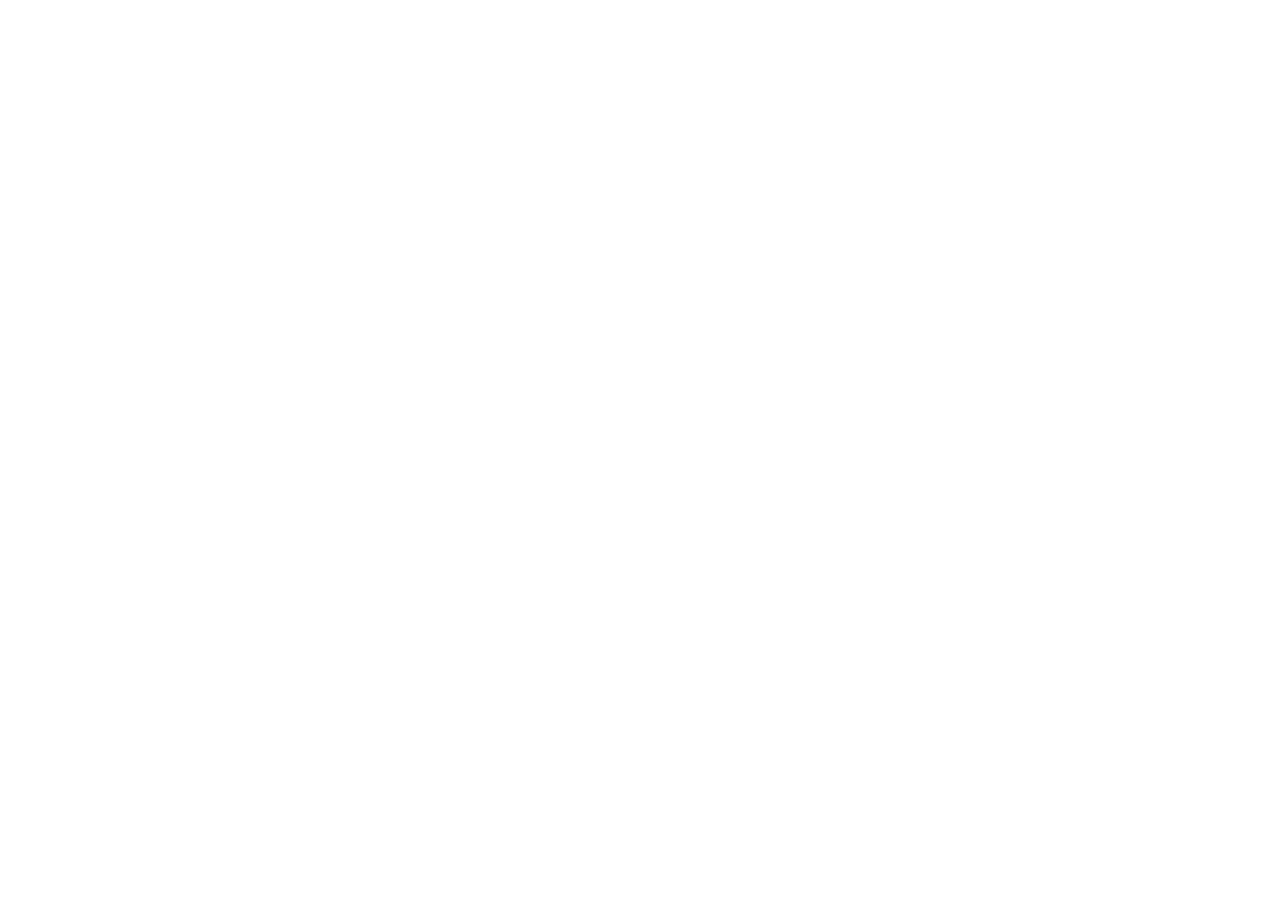
==== web/index.html @ ec828196 "done index, set up folders" ====
<!DOCTYPE html>
<html lang="en">
<head>
    <meta charset="UTF-8">
    <meta name="viewport" content="width=device-width, initial-scale=1.0">
    <title>Document</title>
</head>
<body>
    
</body>
</html>
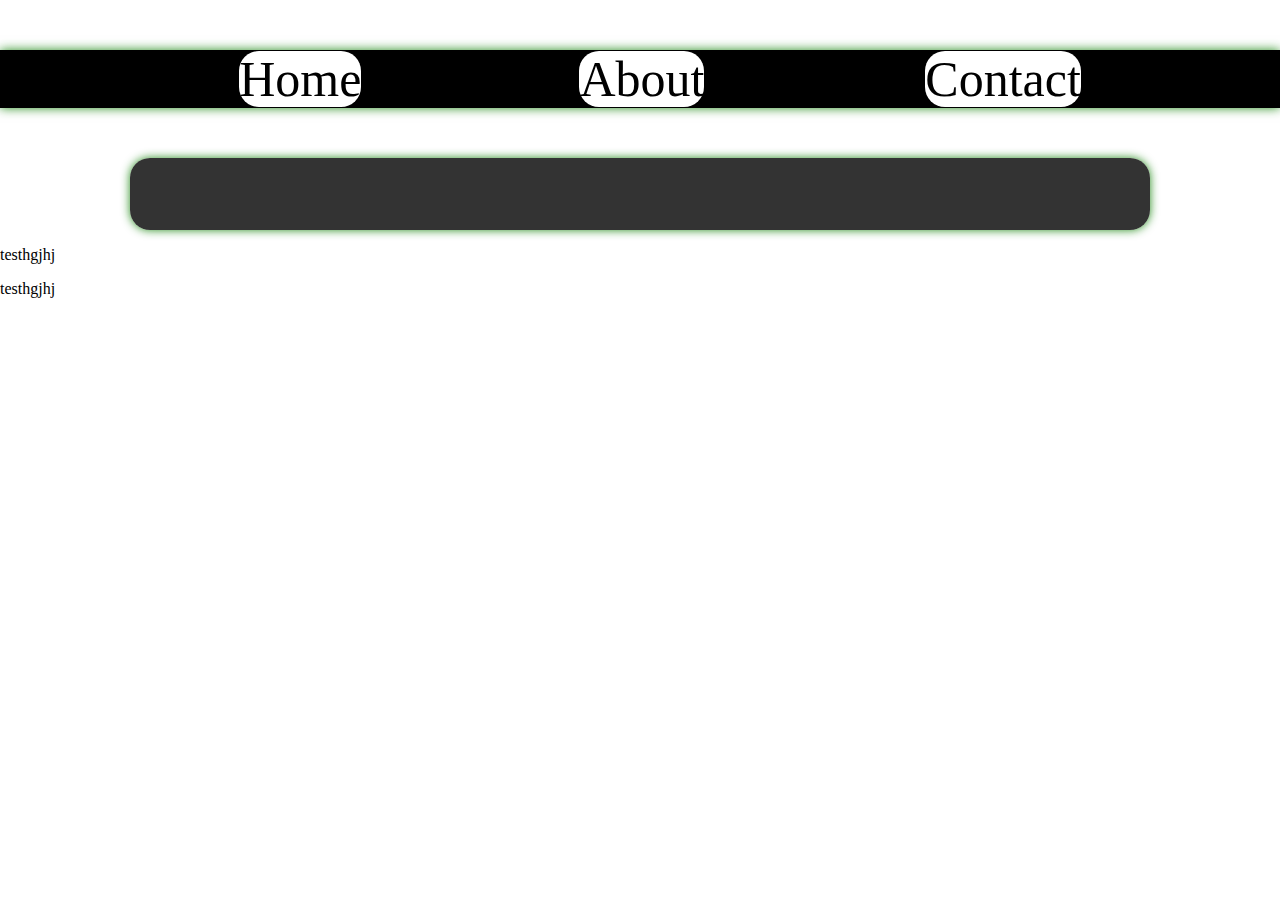
==== commit ffecd941: "Add files via upload" ====
--- a/web/index.html
+++ b/web/index.html
@@ -1,11 +1,32 @@
-<!DOCTYPE html>
-<html lang="en">
-<head>
-    <meta charset="UTF-8">
-    <meta name="viewport" content="width=device-width, initial-scale=1.0">
-    <title>Document</title>
-</head>
-<body>
-    
-</body>
+<!DOCTYPE html>
+<html lang="en">
+    <head>
+        <link rel="stylesheet" href="styles.css">
+    <meta charset="UTF-8">
+ 
+    <title>Chess Rules</title>
+</head>
+<body>
+    <nav>
+    
+        <ul>
+            <a href="index.html">Home</a>
+            //div //div
+            <a href="about.html">About</a>
+            //div //div
+            <a href="contact.html">Contact</a>
+        </ul>
+    </nav>
+    <section>
+        <div class = "">
+        <p>
+            
+        </p><br>
+        <a> <img src="" alt="" syle="width:300px;height:300;border:1px solid #000;"> </a>
+        <a> <img src="" alt="" syle="width:300px;height:300;border:1px solid #000;"> </a>
+        </div>
+    </section>
+    <p>testhgjhj</p>
+    <p>testhgjhj</p>
+</body>
 </html>--- a/web/styles.css
+++ b/web/styles.css
@@ -0,0 +1,65 @@
+body {
+    /*By Pfc. C. Warren Peace - This image was released by the United States Marine Corps.*/
+    background-image: url("");
+    background-repeat: no-repeat;
+    background-position: cover;
+    background-size: 100vw 100vh;
+
+}
+
+section{
+    margin: 0 auto;
+    width: 100%;
+    max-width: 1000px;
+    padding: 10px;
+    text-align: left;
+    background-color: rgba(0, 0, 0, 0.8);
+    border-radius: 20px;
+    box-shadow: 0 0 10px #108006e7;
+    color: rgb(255, 255, 255);
+}
+
+body {
+    padding: 0px;
+margin: 0px;
+}
+
+nav {
+    background-color: black;
+    text-align: center;
+    font-size: 50px;
+    box-shadow: 0 0 10px #108006e7;
+}
+
+nav a {
+    border-radius: 20px;
+background-color: rgb(255, 255, 255);
+text-decoration: none;
+color:black;
+
+}
+
+nav a:hover {
+background-color: #108006e7;
+color: white;
+}
+
+.contact {
+display: grid;
+padding: 2em;
+grid-template-columns: auto auto;
+
+}
+
+.grid-item{
+    border: rgba(247, 7, 7, 0.904);
+    border-style: dashed;
+    align-items: center;
+    grid-auto-flow: column;
+}
+
+.contact a {
+    padding: 2em;
+    grid-template-columns: auto auto;
+    
+}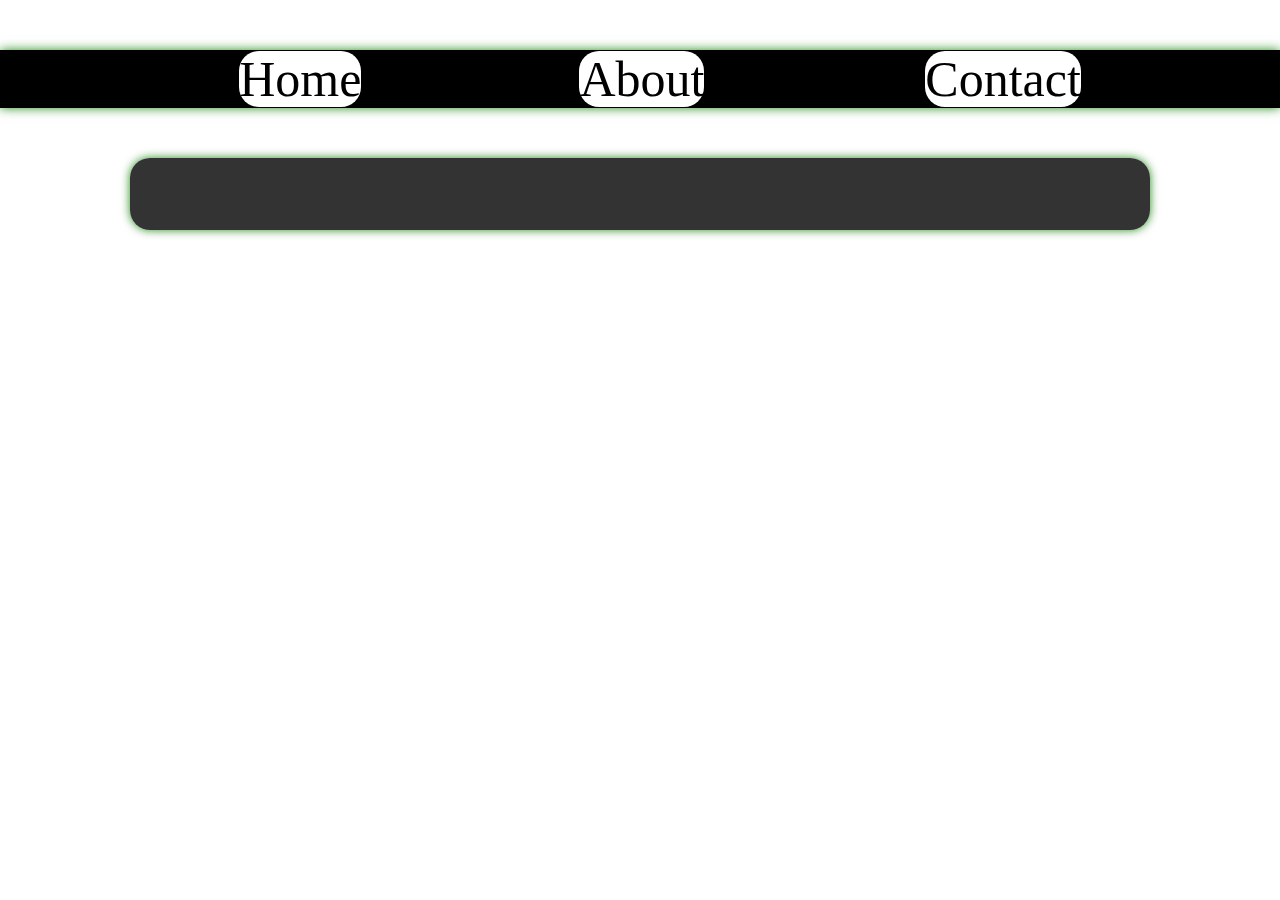
==== commit 49355ee7: "got rid of test words" ====
--- a/web/index.html
+++ b/web/index.html
@@ -1,32 +1,31 @@
-<!DOCTYPE html>
-<html lang="en">
-    <head>
-        <link rel="stylesheet" href="styles.css">
-    <meta charset="UTF-8">
- 
-    <title>Chess Rules</title>
-</head>
-<body>
-    <nav>
-    
-        <ul>
-            <a href="index.html">Home</a>
-            //div //div
-            <a href="about.html">About</a>
-            //div //div
-            <a href="contact.html">Contact</a>
-        </ul>
-    </nav>
-    <section>
-        <div class = "">
-        <p>
-            
-        </p><br>
-        <a> <img src="" alt="" syle="width:300px;height:300;border:1px solid #000;"> </a>
-        <a> <img src="" alt="" syle="width:300px;height:300;border:1px solid #000;"> </a>
-        </div>
-    </section>
-    <p>testhgjhj</p>
-    <p>testhgjhj</p>
-</body>
+<!DOCTYPE html>
+<html lang="en">
+    <head>
+        <link rel="stylesheet" href="styles.css">
+    <meta charset="UTF-8">
+ 
+    <title>Chess Rules</title>
+</head>
+<body>
+    <nav>
+    
+        <ul>
+            <a href="index.html">Home</a>
+            //div //div
+            <a href="about.html">About</a>
+            //div //div
+            <a href="contact.html">Contact</a>
+        </ul>
+    </nav>
+    <section>
+        <div class = "">
+        <p>
+            
+        </p><br>
+        <a> <img src="" alt="" syle="width:300px;height:300;border:1px solid #000;"> </a>
+        <a> <img src="" alt="" syle="width:300px;height:300;border:1px solid #000;"> </a>
+        </div>
+    </section>
+    <p></p>
+</body>
 </html>--- a/web/styles.css
+++ b/web/styles.css
@@ -1,65 +1,65 @@
-body {
-    /*By Pfc. C. Warren Peace - This image was released by the United States Marine Corps.*/
-    background-image: url("");
-    background-repeat: no-repeat;
-    background-position: cover;
-    background-size: 100vw 100vh;
-
-}
-
-section{
-    margin: 0 auto;
-    width: 100%;
-    max-width: 1000px;
-    padding: 10px;
-    text-align: left;
-    background-color: rgba(0, 0, 0, 0.8);
-    border-radius: 20px;
-    box-shadow: 0 0 10px #108006e7;
-    color: rgb(255, 255, 255);
-}
-
-body {
-    padding: 0px;
-margin: 0px;
-}
-
-nav {
-    background-color: black;
-    text-align: center;
-    font-size: 50px;
-    box-shadow: 0 0 10px #108006e7;
-}
-
-nav a {
-    border-radius: 20px;
-background-color: rgb(255, 255, 255);
-text-decoration: none;
-color:black;
-
-}
-
-nav a:hover {
-background-color: #108006e7;
-color: white;
-}
-
-.contact {
-display: grid;
-padding: 2em;
-grid-template-columns: auto auto;
-
-}
-
-.grid-item{
-    border: rgba(247, 7, 7, 0.904);
-    border-style: dashed;
-    align-items: center;
-    grid-auto-flow: column;
-}
-
-.contact a {
-    padding: 2em;
-    grid-template-columns: auto auto;
-    
+body {
+    /*By Pfc. C. Warren Peace - This image was released by the United States Marine Corps.*/
+    background-image: url("");
+    background-repeat: no-repeat;
+    background-position: cover;
+    background-size: 100vw 100vh;
+
+}
+
+section{
+    margin: 0 auto;
+    width: 100%;
+    max-width: 1000px;
+    padding: 10px;
+    text-align: left;
+    background-color: rgba(0, 0, 0, 0.8);
+    border-radius: 20px;
+    box-shadow: 0 0 10px #108006e7;
+    color: rgb(255, 255, 255);
+}
+
+body {
+    padding: 0px;
+margin: 0px;
+}
+
+nav {
+    background-color: black;
+    text-align: center;
+    font-size: 50px;
+    box-shadow: 0 0 10px #108006e7;
+}
+
+nav a {
+    border-radius: 20px;
+background-color: rgb(255, 255, 255);
+text-decoration: none;
+color:black;
+
+}
+
+nav a:hover {
+background-color: #108006e7;
+color: white;
+}
+
+.contact {
+display: grid;
+padding: 2em;
+grid-template-columns: auto auto;
+
+}
+
+.grid-item{
+    border: rgba(247, 7, 7, 0.904);
+    border-style: dashed;
+    align-items: center;
+    grid-auto-flow: column;
+}
+
+.contact a {
+    padding: 2em;
+    grid-template-columns: auto auto;
+    
 }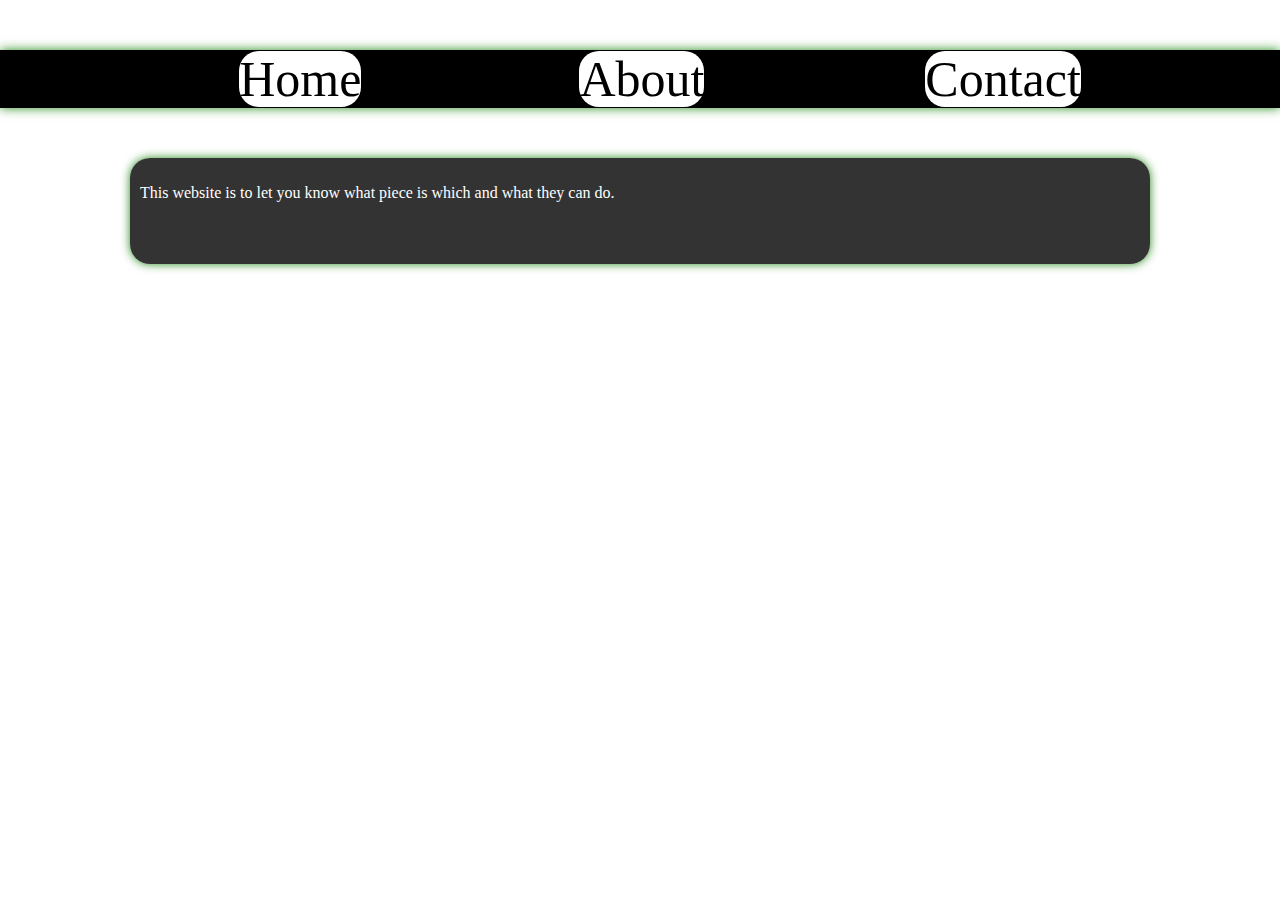
==== commit 0414fafa: "i have typed and done background" ====
--- a/web/index.html
+++ b/web/index.html
@@ -19,9 +19,9 @@
     </nav>
     <section>
         <div class = "">
-        <p>
-            
-        </p><br>
+            <p>
+                This website is to let you know what piece is which and what they can do.
+            </p> <br>
         <a> <img src="" alt="" syle="width:300px;height:300;border:1px solid #000;"> </a>
         <a> <img src="" alt="" syle="width:300px;height:300;border:1px solid #000;"> </a>
         </div>
--- a/web/styles.css
+++ b/web/styles.css
@@ -1,6 +1,5 @@
 body {
-    /*By Pfc. C. Warren Peace - This image was released by the United States Marine Corps.*/
-    background-image: url("");
+    background-image: url("https://th.bing.com/th/id/OIP.IFwKMkuFQbj10ZC6nmMvhwHaHa?w=169&h=180&c=7&r=0&o=5&pid=1.7com/th/id/OIP.4P6MCIgXJCdfwOpgeaIaHQHaF7?w=252&h=202&c=7&r=0&o=5&pid=1.7 ");
     background-repeat: no-repeat;
     background-position: cover;
     background-size: 100vw 100vh;
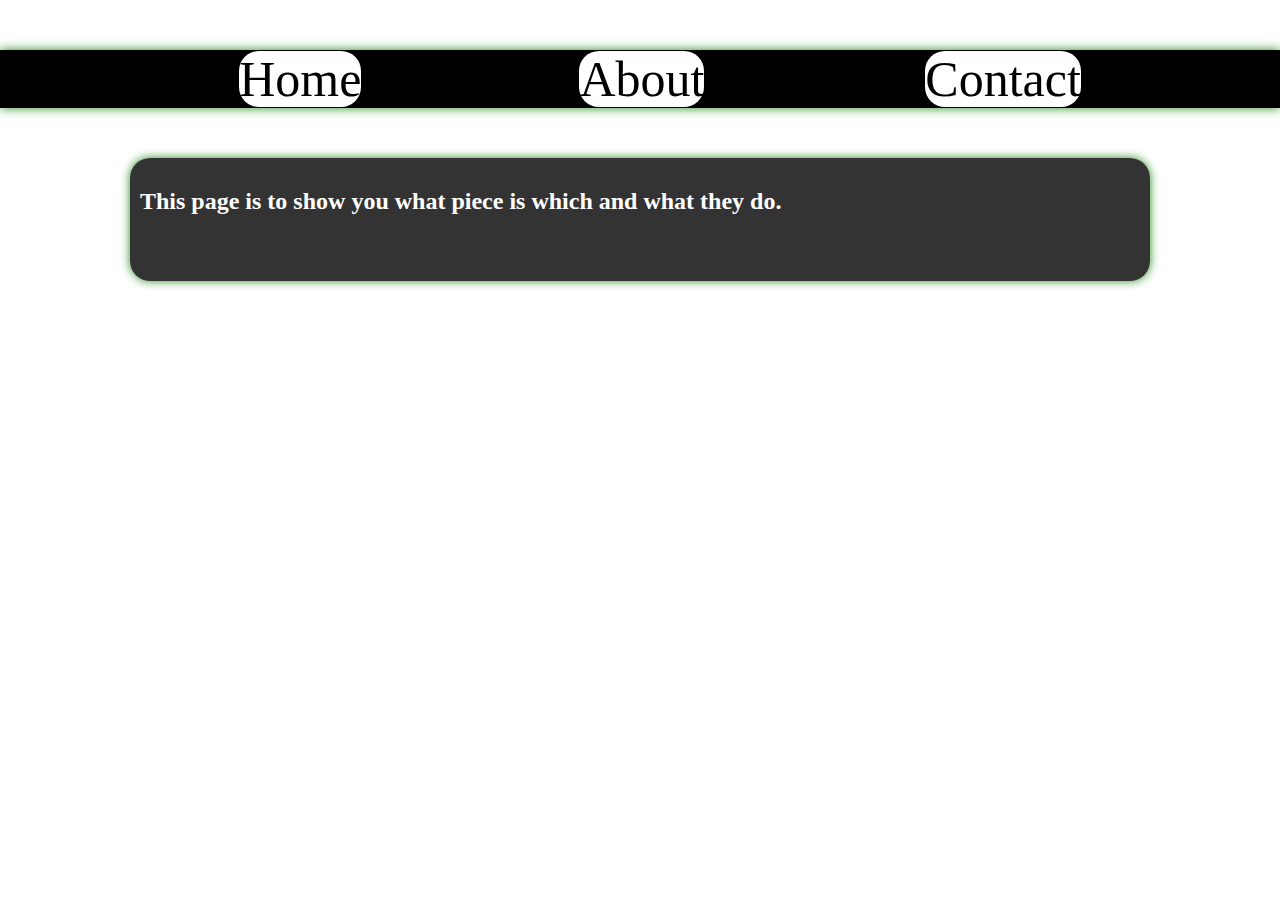
==== commit e181705a: "finished saying what web is about" ====
--- a/web/index.html
+++ b/web/index.html
@@ -19,8 +19,9 @@
     </nav>
     <section>
         <div class = "">
-            <p>
-                This website is to let you know what piece is which and what they can do.
+            <h2> This page is to show you what piece is which and what they do. </h2>
+        <p>
+                
             </p> <br>
         <a> <img src="" alt="" syle="width:300px;height:300;border:1px solid #000;"> </a>
         <a> <img src="" alt="" syle="width:300px;height:300;border:1px solid #000;"> </a>
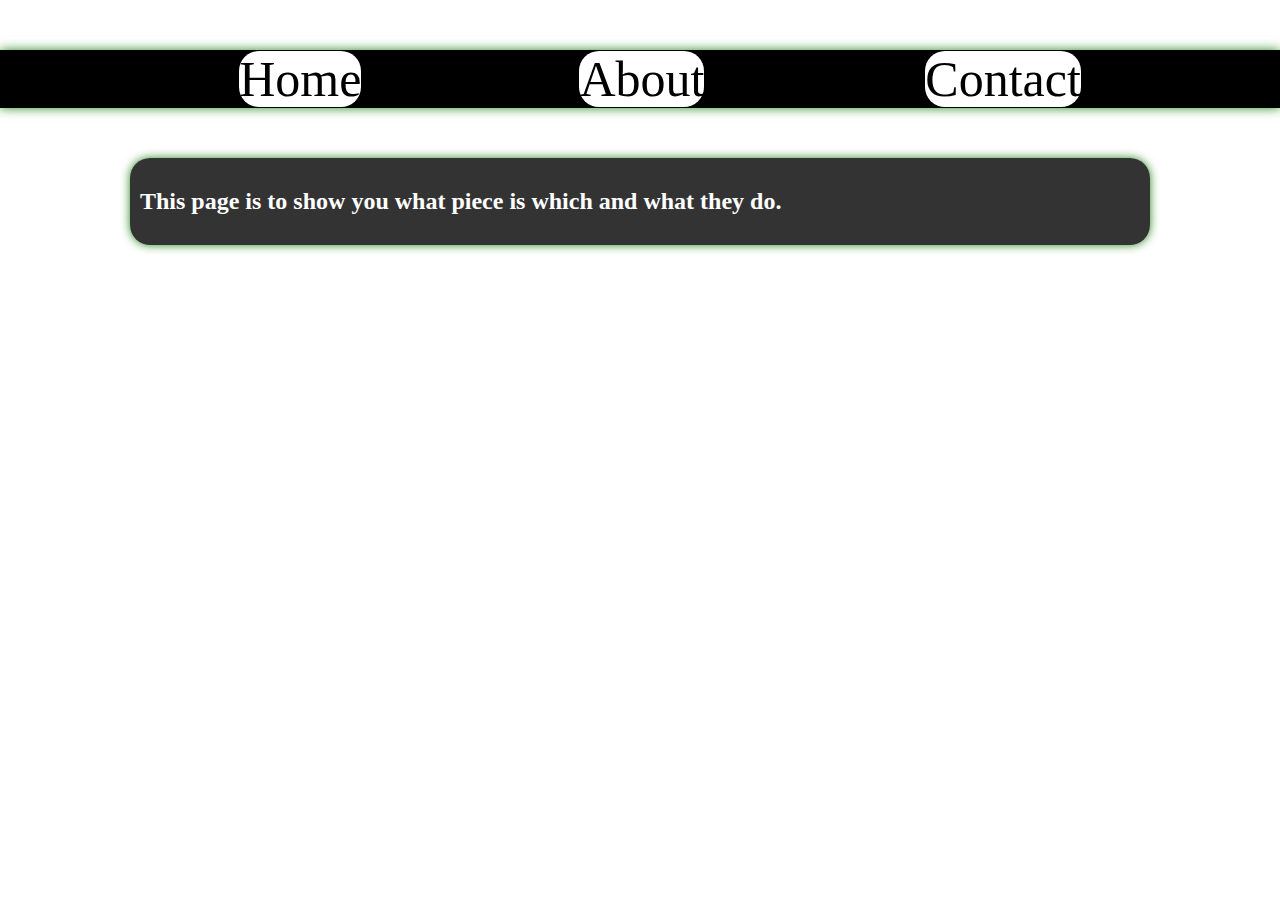
==== commit c2eac21e: "got images and trying to apply them" ====
--- a/web/index.html
+++ b/web/index.html
@@ -20,13 +20,7 @@
     <section>
         <div class = "">
             <h2> This page is to show you what piece is which and what they do. </h2>
-        <p>
-                
-            </p> <br>
-        <a> <img src="" alt="" syle="width:300px;height:300;border:1px solid #000;"> </a>
-        <a> <img src="" alt="" syle="width:300px;height:300;border:1px solid #000;"> </a>
         </div>
     </section>
-    <p></p>
 </body>
 </html>--- a/web/styles.css
+++ b/web/styles.css
@@ -61,4 +61,17 @@
     padding: 2em;
     grid-template-columns: auto auto;
     
+}
+.text a {
+    align-self: center;
+}
+
+button {
+    color: rgb(255, 255, 255);
+    background-color: rgb(14, 80, 1);
+    width: 150px;
+}
+
+button a {
+    color: white;
 }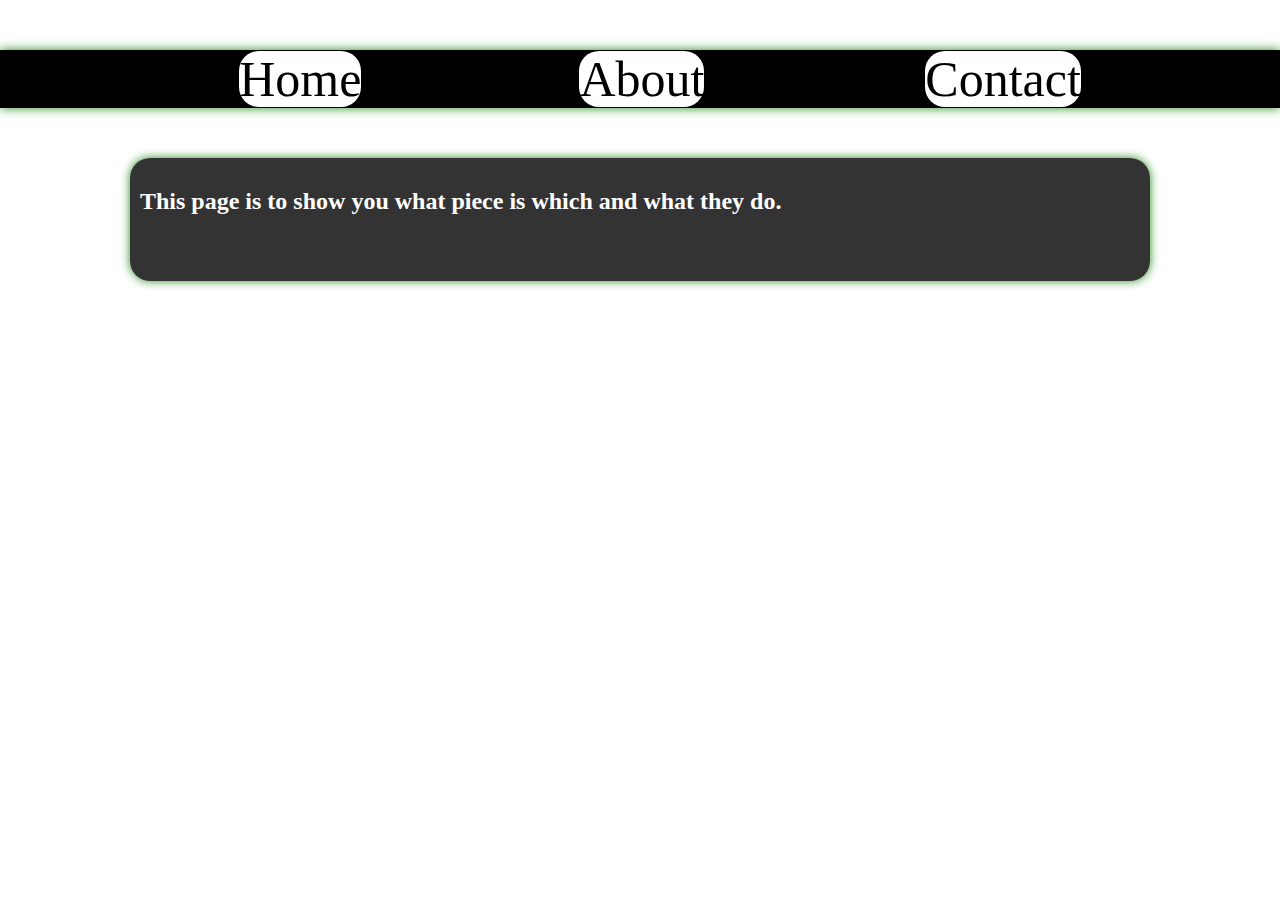
==== commit c3ea9e04: "Merge branches 'main' and 'main' of https://github.com/kupa235/Chess-Website" ====
--- a/web/index.html
+++ b/web/index.html
@@ -20,7 +20,13 @@
     <section>
         <div class = "">
             <h2> This page is to show you what piece is which and what they do. </h2>
+        <p>
+                
+            </p> <br>
+        <a> <img src="" alt="" syle="width:300px;height:300;border:1px solid #000;"> </a>
+        <a> <img src="" alt="" syle="width:300px;height:300;border:1px solid #000;"> </a>
         </div>
     </section>
+    <p></p>
 </body>
 </html>--- a/web/styles.css
+++ b/web/styles.css
@@ -1,6 +1,6 @@
 body {
     background-image: url("https://th.bing.com/th/id/OIP.IFwKMkuFQbj10ZC6nmMvhwHaHa?w=169&h=180&c=7&r=0&o=5&pid=1.7com/th/id/OIP.4P6MCIgXJCdfwOpgeaIaHQHaF7?w=252&h=202&c=7&r=0&o=5&pid=1.7 ");
-    background-repeat: no-repeat;
+    background-repeat: repeat;
     background-position: cover;
     background-size: 100vw 100vh;
 
@@ -74,4 +74,9 @@
 
 button a {
     color: white;
+}
+
+.test {
+    background-color: blue;
+    height: 50px
 }